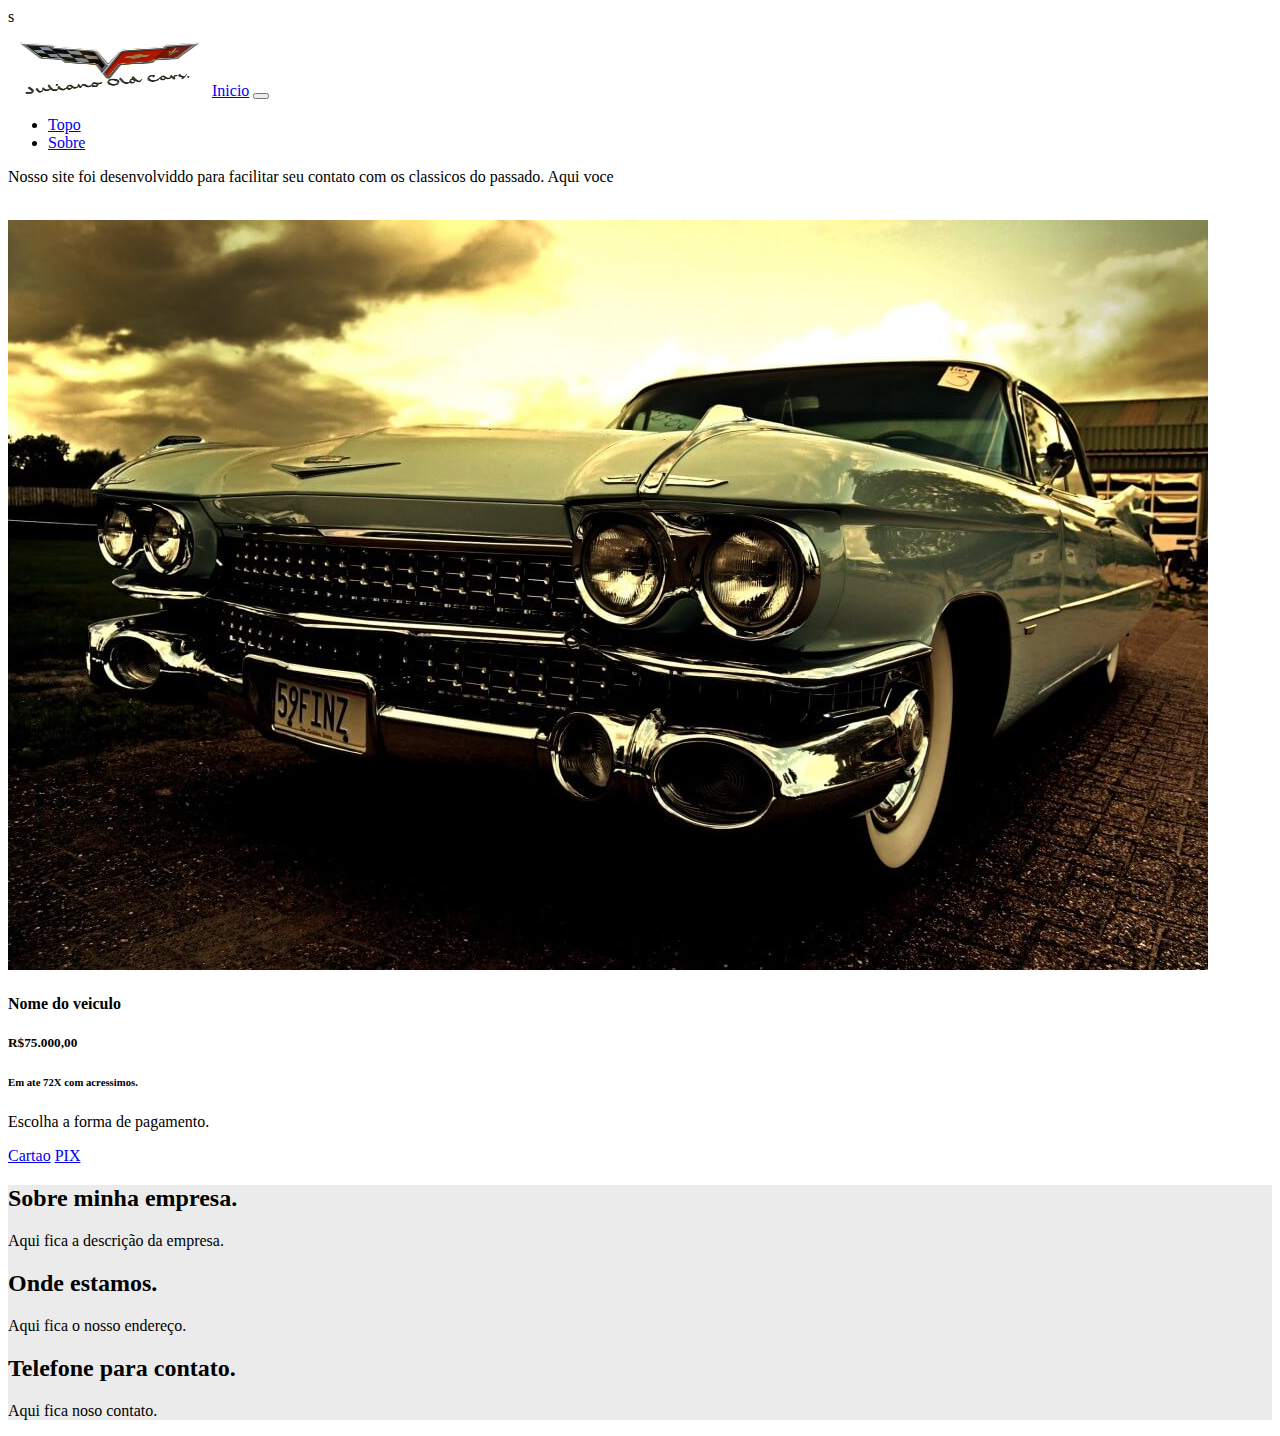
==== carro1/carro1.1.html @ fa261c27 "Nova aba" ====
<!DOCTYPE html>
<html lang="en">

<head>s
  <meta charset="UTF-8" />
  <meta http-equiv="X-UA-Compatible" content="IE=edge" />
  <meta name="viewport" content="width=device-width, initial-scale=1.0" />
  <title>Meu site de vendas.</title>
  <link href="https://cdn.jsdelivr.net/npm/bootstrap@5.1.3/dist/css/bootstrap.min.css" rel="stylesheet"
    integrity="sha384-1BmE4kWBq78iYhFldvKuhfTAU6auU8tT94WrHftjDbrCEXSU1oBoqyl2QvZ6jIW3" crossorigin="anonymous" />

  <script src="https://cdn.jsdelivr.net/npm/bootstrap@5.1.3/dist/js/bootstrap.bundle.min.js"
    integrity="sha384-ka7Sk0Gln4gmtz2MlQnikT1wXgYsOg+OMhuP+IlRH9sENBO0LRn5q+8nbTov4+1p"
    crossorigin="anonymous"></script>

  <link rel="stylesheet" type="text/css" media="screen" href="../pagina1/style.css" />
</head>

<body>
  <!--Cabeçalho-->
    <nav class="row navbar navbar-expand-lg navbar-light bg-light">
      <div class="container-fluid">
        <img id="logo" src="../img/logo2.png" alt="">
        <a class="navbar-brand" href="../pagina1/index.html">Inicio</a>
        <button class="navbar-toggler" type="button" data-bs-toggle="collapse" data-bs-target="#navbarSupportedContent" aria-controls="navbarSupportedContent" aria-expanded="false" aria-label="Toggle navigation">
          <span class="navbar-toggler-icon"></span>
        </button>
        <div class="collapse navbar-collapse" id="navbarSupportedContent">
          <ul class="navbar-nav me-auto mb-2 mb-lg-0" >
            <li class="nav-item">
              <a class="nav-link active" aria-current="page" href="#">Topo</a>
            </li>
            <li class="nav-item">
              <a class="nav-link" href="../Sobre/sobre.html">Sobre</a>
            </li>
  
          </ul>
        </div>
      </div>
    </nav>

  <!-- Forma de pagamentos-->
  <div class="shadow-lg p-3 mb-5 bg-body rounded container-fluid col-sm-11">
<p>
  Nosso site foi desenvolviddo para facilitar seu contato com os classicos do passado.
  Aqui voce 
</p>
  </div>
  <br>
  <div class="row container-fluid col-sm-12">
    <div class="container-fluid col-sm-4">
      <img src="../img/carr1.jpg" class="card-img-top" alt="...">

    </div>

    <div class="container-fluid col-sm-4">
      <div class="card-body">
        <h4>Nome do veiculo</h4>
        <h5 class="card-title">R$75.000,00</h5>
        <h6>Em ate 72X com acressimos.</h6>
        <p class="card-text">Escolha a forma de pagamento.</p>
        <a  href="../carro1/carro1.1.html" class="btn btn-primary">Cartao</a>
        <a  href="../carro1/carro1.1.html" class="btn btn-primary">PIX</a>
      </div>
    </div>
  </div>


  <footer id="footer" class=" row container-fluid" style="justify-content: center;">
    <div id="sobre" class="col-sm-4">
      <h2>
        Sobre minha empresa.</h2>
        <p>
          Aqui fica a descrição da empresa.
        </p>
    </div>
    <div id="sobre" class="col-sm-4">
      <h2>
        Onde estamos.
      </h2>
      <p>
        Aqui fica o nosso endereço.
      </p>
    </div>

    <div id="contato" class="col-sm-4">
      <h2>
        Telefone para contato.
      </h2>
      <p>
        Aqui fica noso contato.
      </p>
    </div>
  </footer>
</body>
---- pagina1/style.css ----
#car{
    background-color: #ebebeb;
    align-items: center center;
    height: 400px;
    width: auto;
}
#pagamento{
    background-color: #ebebeb;
 
    height: 100px;
}
#produtos{
    background-color: #ebebeb;


}
#img1{
align-items: center center;
height: 350px;
width: auto;
}
#logo{
    align-items: center center;
    height: 70px;
    width: 200px;  
}


#footer{
    height: auto;
    background-color: #EBEBEB;

}
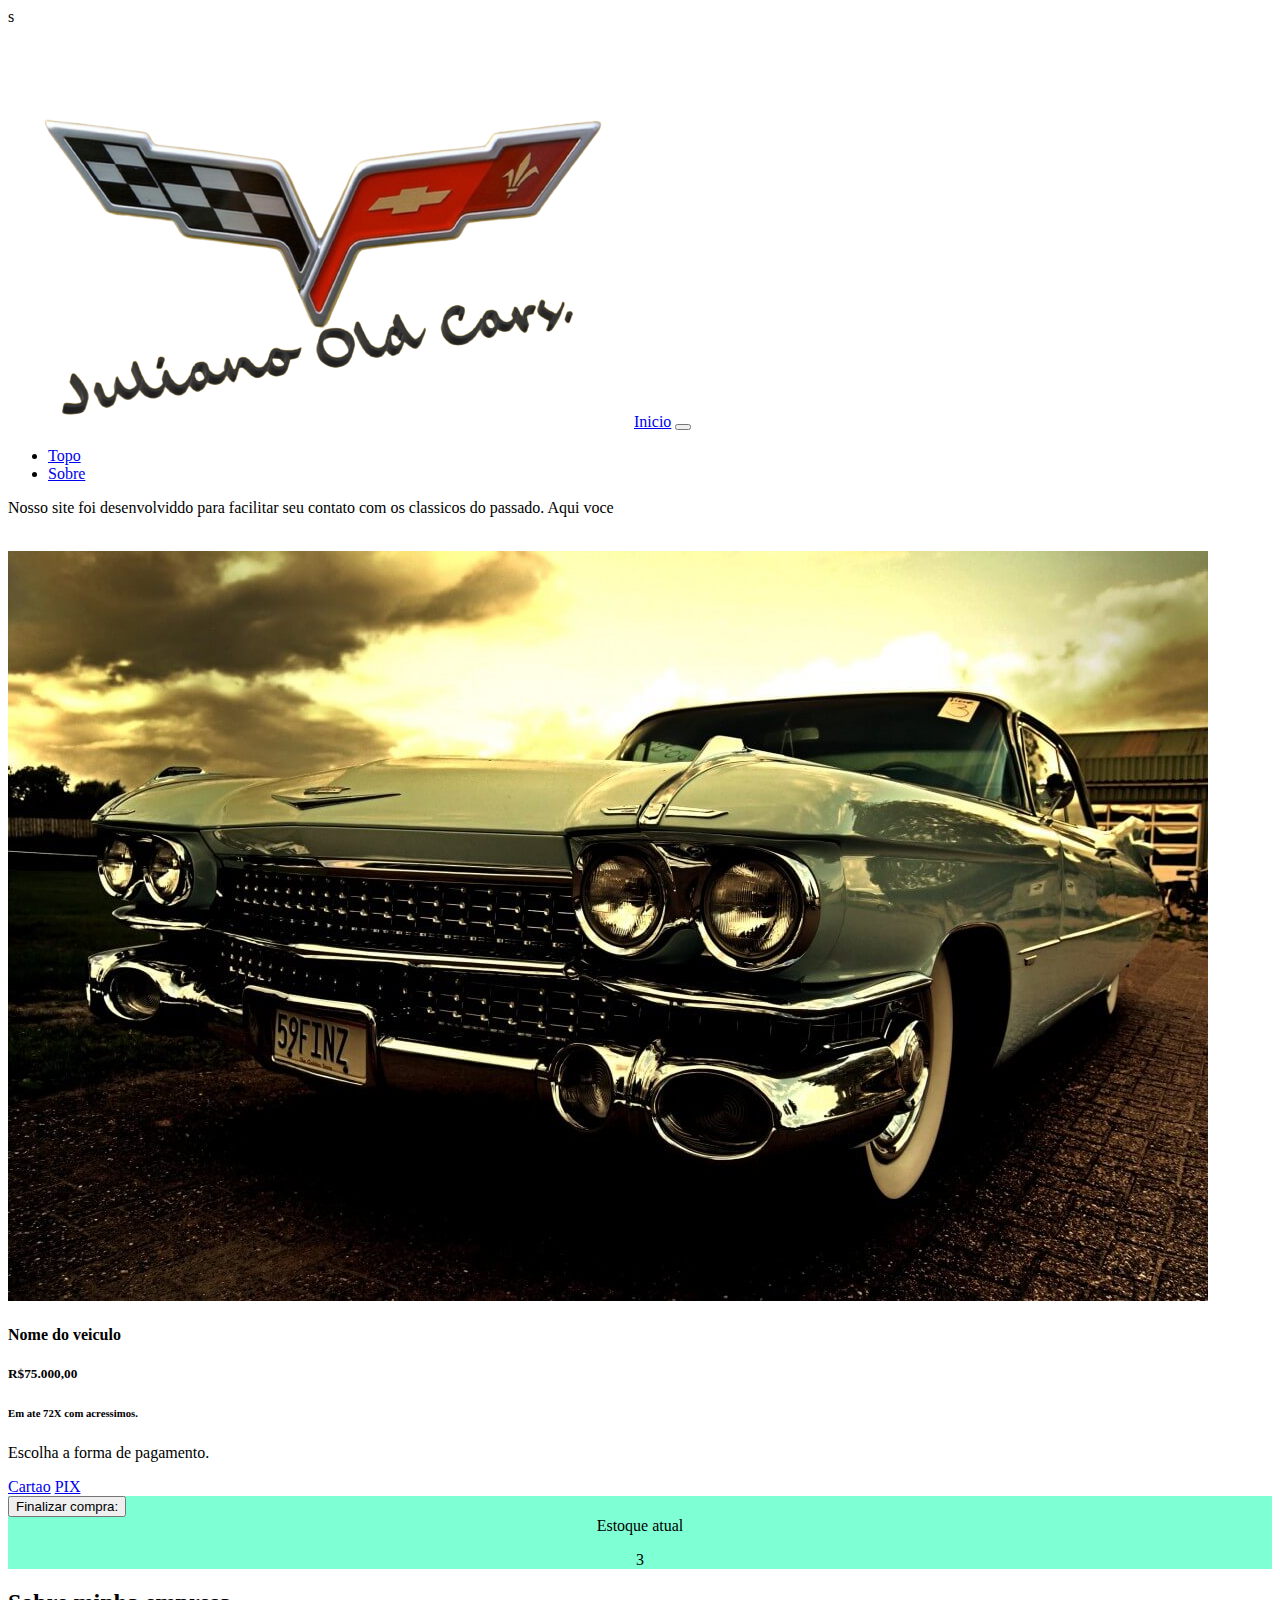
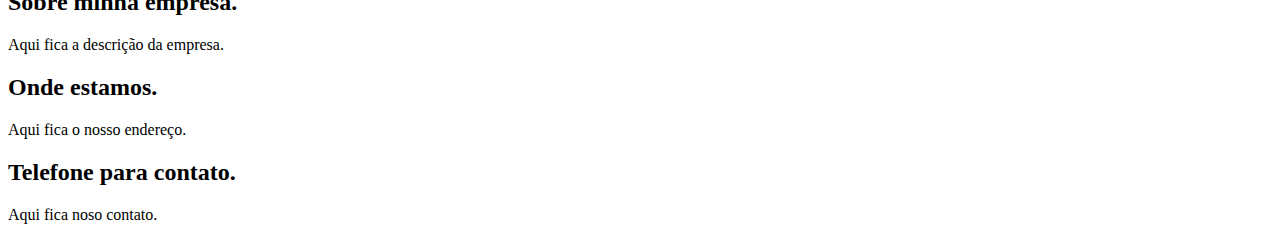
==== commit 54160645: "Funcao click aprovada" ====
--- a/carro1/carro1.1.html
+++ b/carro1/carro1.1.html
@@ -8,43 +8,42 @@
   <title>Meu site de vendas.</title>
   <link href="https://cdn.jsdelivr.net/npm/bootstrap@5.1.3/dist/css/bootstrap.min.css" rel="stylesheet"
     integrity="sha384-1BmE4kWBq78iYhFldvKuhfTAU6auU8tT94WrHftjDbrCEXSU1oBoqyl2QvZ6jIW3" crossorigin="anonymous" />
+    
+    <script src="../pagina1/index.js">  </script>
 
-  <script src="https://cdn.jsdelivr.net/npm/bootstrap@5.1.3/dist/js/bootstrap.bundle.min.js"
-    integrity="sha384-ka7Sk0Gln4gmtz2MlQnikT1wXgYsOg+OMhuP+IlRH9sENBO0LRn5q+8nbTov4+1p"
-    crossorigin="anonymous"></script>
 
-  <link rel="stylesheet" type="text/css" media="screen" href="../pagina1/style.css" />
 </head>
 
 <body>
   <!--Cabeçalho-->
-    <nav class="row navbar navbar-expand-lg navbar-light bg-light">
-      <div class="container-fluid">
-        <img id="logo" src="../img/logo2.png" alt="">
-        <a class="navbar-brand" href="../pagina1/index.html">Inicio</a>
-        <button class="navbar-toggler" type="button" data-bs-toggle="collapse" data-bs-target="#navbarSupportedContent" aria-controls="navbarSupportedContent" aria-expanded="false" aria-label="Toggle navigation">
-          <span class="navbar-toggler-icon"></span>
-        </button>
-        <div class="collapse navbar-collapse" id="navbarSupportedContent">
-          <ul class="navbar-nav me-auto mb-2 mb-lg-0" >
-            <li class="nav-item">
-              <a class="nav-link active" aria-current="page" href="#">Topo</a>
-            </li>
-            <li class="nav-item">
-              <a class="nav-link" href="../Sobre/sobre.html">Sobre</a>
-            </li>
-  
-          </ul>
-        </div>
+  <nav class="row navbar navbar-expand-lg navbar-light bg-light">
+    <div class="container-fluid">
+      <img id="logo" src="../img/logo2.png" alt="">
+      <a class="navbar-brand" href="../pagina1/index.html">Inicio</a>
+      <button class="navbar-toggler" type="button" data-bs-toggle="collapse" data-bs-target="#navbarSupportedContent"
+        aria-controls="navbarSupportedContent" aria-expanded="false" aria-label="Toggle navigation">
+        <span class="navbar-toggler-icon"></span>
+      </button>
+      <div class="collapse navbar-collapse" id="navbarSupportedContent">
+        <ul class="navbar-nav me-auto mb-2 mb-lg-0">
+          <li class="nav-item">
+            <a class="nav-link active" aria-current="page" href="#">Topo</a>
+          </li>
+          <li class="nav-item">
+            <a class="nav-link" href="../Sobre/sobre.html">Sobre</a>
+          </li>
+
+        </ul>
       </div>
-    </nav>
+    </div>
+  </nav>
 
   <!-- Forma de pagamentos-->
   <div class="shadow-lg p-3 mb-5 bg-body rounded container-fluid col-sm-11">
-<p>
-  Nosso site foi desenvolviddo para facilitar seu contato com os classicos do passado.
-  Aqui voce 
-</p>
+    <p>
+      Nosso site foi desenvolviddo para facilitar seu contato com os classicos do passado.
+      Aqui voce
+    </p>
   </div>
   <br>
   <div class="row container-fluid col-sm-12">
@@ -59,20 +58,24 @@
         <h5 class="card-title">R$75.000,00</h5>
         <h6>Em ate 72X com acressimos.</h6>
         <p class="card-text">Escolha a forma de pagamento.</p>
-        <a  href="../carro1/carro1.1.html" class="btn btn-primary">Cartao</a>
-        <a  href="../carro1/carro1.1.html" class="btn btn-primary">PIX</a>
+        <a href="../carro1/carro1.1.html" class="btn btn-primary">Cartao</a>
+        <a href="../carro1/carro1.1.html" class="btn btn-primary">PIX</a>
+
+        <div class="row col-sm-4" style="background-color: aquamarine;">
+          <button x class="btn btn-primary" onclick="incrementClick()">Finalizar compra:</button>
+          <center>Estoque atual<p id="vendeu">3</p></center>
+        </div>    
       </div>
     </div>
   </div>
-
 
   <footer id="footer" class=" row container-fluid" style="justify-content: center;">
     <div id="sobre" class="col-sm-4">
       <h2>
         Sobre minha empresa.</h2>
-        <p>
-          Aqui fica a descrição da empresa.
-        </p>
+      <p>
+        Aqui fica a descrição da empresa.
+      </p>
     </div>
     <div id="sobre" class="col-sm-4">
       <h2>
@@ -92,4 +95,19 @@
       </p>
     </div>
   </footer>
-</body>+
+</body>
+<!--
+  <script src="https://cdn.jsdelivr.net/npm/bootstrap@5.1.3/dist/js/bootstrap.bundle.min.js"
+  integrity="sha384-ka7Sk0Gln4gmtz2MlQnikT1wXgYsOg+OMhuP+IlRH9sENBO0LRn5q+8nbTov4+1p"
+  crossorigin="anonymous"></scrip>
+  CSS only
+  <link href="https://cdn.jsdelivr.net/npm/bootstrap@5.1.3/dist/css/bootstrap.min.css" rel="stylesheet" 
+
+  integrity="sha384-1BmE4kWBq78iYhFldvKuhfTAU6auU8tT94WrHftjDbrCEXSU1oBoqyl2QvZ6jIW3" crossorigin="anonymous">
+  JavaScript Bundle with Popper 
+
+    <link rel="stylesheet" type="text/js" media="screen" href="../pagina1/index.js" />
+    <link rel="stylesheet" type="text/css" media="screen" href="../pagina1/style.css" />
+
+-->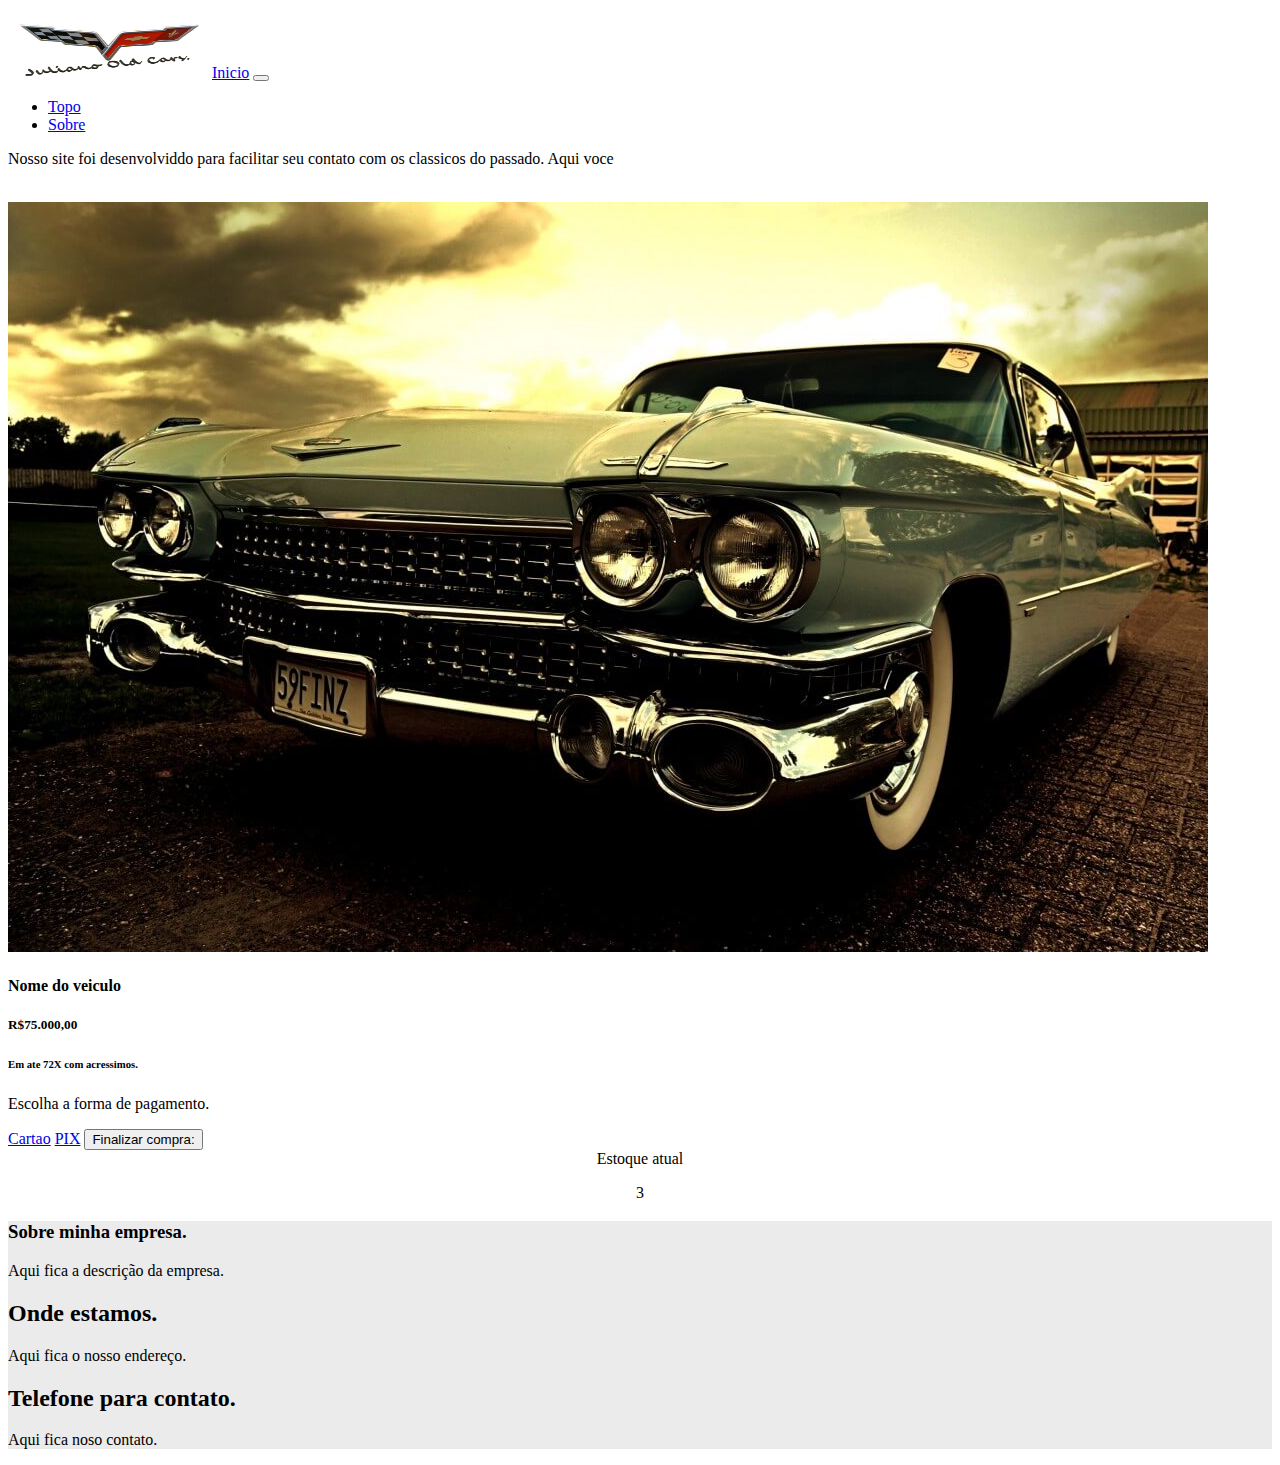
==== commit a0998135: "voltar" ====
--- a/carro1/carro1.1.html
+++ b/carro1/carro1.1.html
@@ -1,18 +1,20 @@
 <!DOCTYPE html>
 <html lang="en">
 
-<head>s
-  <meta charset="UTF-8" />
-  <meta http-equiv="X-UA-Compatible" content="IE=edge" />
-  <meta name="viewport" content="width=device-width, initial-scale=1.0" />
-  <title>Meu site de vendas.</title>
-  <link href="https://cdn.jsdelivr.net/npm/bootstrap@5.1.3/dist/css/bootstrap.min.css" rel="stylesheet"
-    integrity="sha384-1BmE4kWBq78iYhFldvKuhfTAU6auU8tT94WrHftjDbrCEXSU1oBoqyl2QvZ6jIW3" crossorigin="anonymous" />
-    
-    <script src="../pagina1/index.js">  </script>
-
-
-</head>
+  <head>
+    <meta charset="UTF-8" />
+    <meta http-equiv="X-UA-Compatible" content="IE=edge" />
+    <meta name="viewport" content="width=device-width, initial-scale=1.0" />
+    <title>Meu site de vendas.</title>
+    <link href="https://cdn.jsdelivr.net/npm/bootstrap@5.1.3/dist/css/bootstrap.min.css" rel="stylesheet"
+      integrity="sha384-1BmE4kWBq78iYhFldvKuhfTAU6auU8tT94WrHftjDbrCEXSU1oBoqyl2QvZ6jIW3" crossorigin="anonymous" />
+      
+      <script src="https://cdn.jsdelivr.net/npm/bootstrap@5.1.3/dist/js/bootstrap.bundle.min.js"
+      integrity="sha384-ka7Sk0Gln4gmtz2MlQnikT1wXgYsOg+OMhuP+IlRH9sENBO0LRn5q+8nbTov4+1p"
+      crossorigin="anonymous"></script>
+      <link rel="stylesheet" type="text/js" media="screen" href="../pagina1/index.js" />
+      <link rel="stylesheet" type="text/css" media="screen" href="../pagina1/style.css" />
+  </head>
 
 <body>
   <!--Cabeçalho-->
@@ -46,33 +48,30 @@
     </p>
   </div>
   <br>
-  <div class="row container-fluid col-sm-12">
-    <div class="container-fluid col-sm-4">
+  <div class=" row container-fluid col-sm-10">
+    <div class="container-fluid col-sm-6 ">
       <img src="../img/carr1.jpg" class="card-img-top" alt="...">
-
     </div>
-
-    <div class="container-fluid col-sm-4">
-      <div class="card-body">
+    <div class="container-fluid col-sm-10">
+      <div class="container-fluid col-sm-5">
         <h4>Nome do veiculo</h4>
         <h5 class="card-title">R$75.000,00</h5>
         <h6>Em ate 72X com acressimos.</h6>
         <p class="card-text">Escolha a forma de pagamento.</p>
         <a href="../carro1/carro1.1.html" class="btn btn-primary">Cartao</a>
         <a href="../carro1/carro1.1.html" class="btn btn-primary">PIX</a>
-
-        <div class="row col-sm-4" style="background-color: aquamarine;">
-          <button x class="btn btn-primary" onclick="incrementClick()">Finalizar compra:</button>
-          <center>Estoque atual<p id="vendeu">3</p></center>
-        </div>    
+        <button x class="btn btn-primary" onclick="incrementClick()">Finalizar compra:</button>
+        <center>Estoque atual<p id="vendeu">3</p>
+        </center>
       </div>
     </div>
   </div>
 
   <footer id="footer" class=" row container-fluid" style="justify-content: center;">
     <div id="sobre" class="col-sm-4">
-      <h2>
-        Sobre minha empresa.</h2>
+      <h3>
+        Sobre minha empresa.
+      </h3>
       <p>
         Aqui fica a descrição da empresa.
       </p>
@@ -95,19 +94,4 @@
       </p>
     </div>
   </footer>
-
-</body>
-<!--
-  <script src="https://cdn.jsdelivr.net/npm/bootstrap@5.1.3/dist/js/bootstrap.bundle.min.js"
-  integrity="sha384-ka7Sk0Gln4gmtz2MlQnikT1wXgYsOg+OMhuP+IlRH9sENBO0LRn5q+8nbTov4+1p"
-  crossorigin="anonymous"></scrip>
-  CSS only
-  <link href="https://cdn.jsdelivr.net/npm/bootstrap@5.1.3/dist/css/bootstrap.min.css" rel="stylesheet" 
-
-  integrity="sha384-1BmE4kWBq78iYhFldvKuhfTAU6auU8tT94WrHftjDbrCEXSU1oBoqyl2QvZ6jIW3" crossorigin="anonymous">
-  JavaScript Bundle with Popper 
-
-    <link rel="stylesheet" type="text/js" media="screen" href="../pagina1/index.js" />
-    <link rel="stylesheet" type="text/css" media="screen" href="../pagina1/style.css" />
-
--->+</body>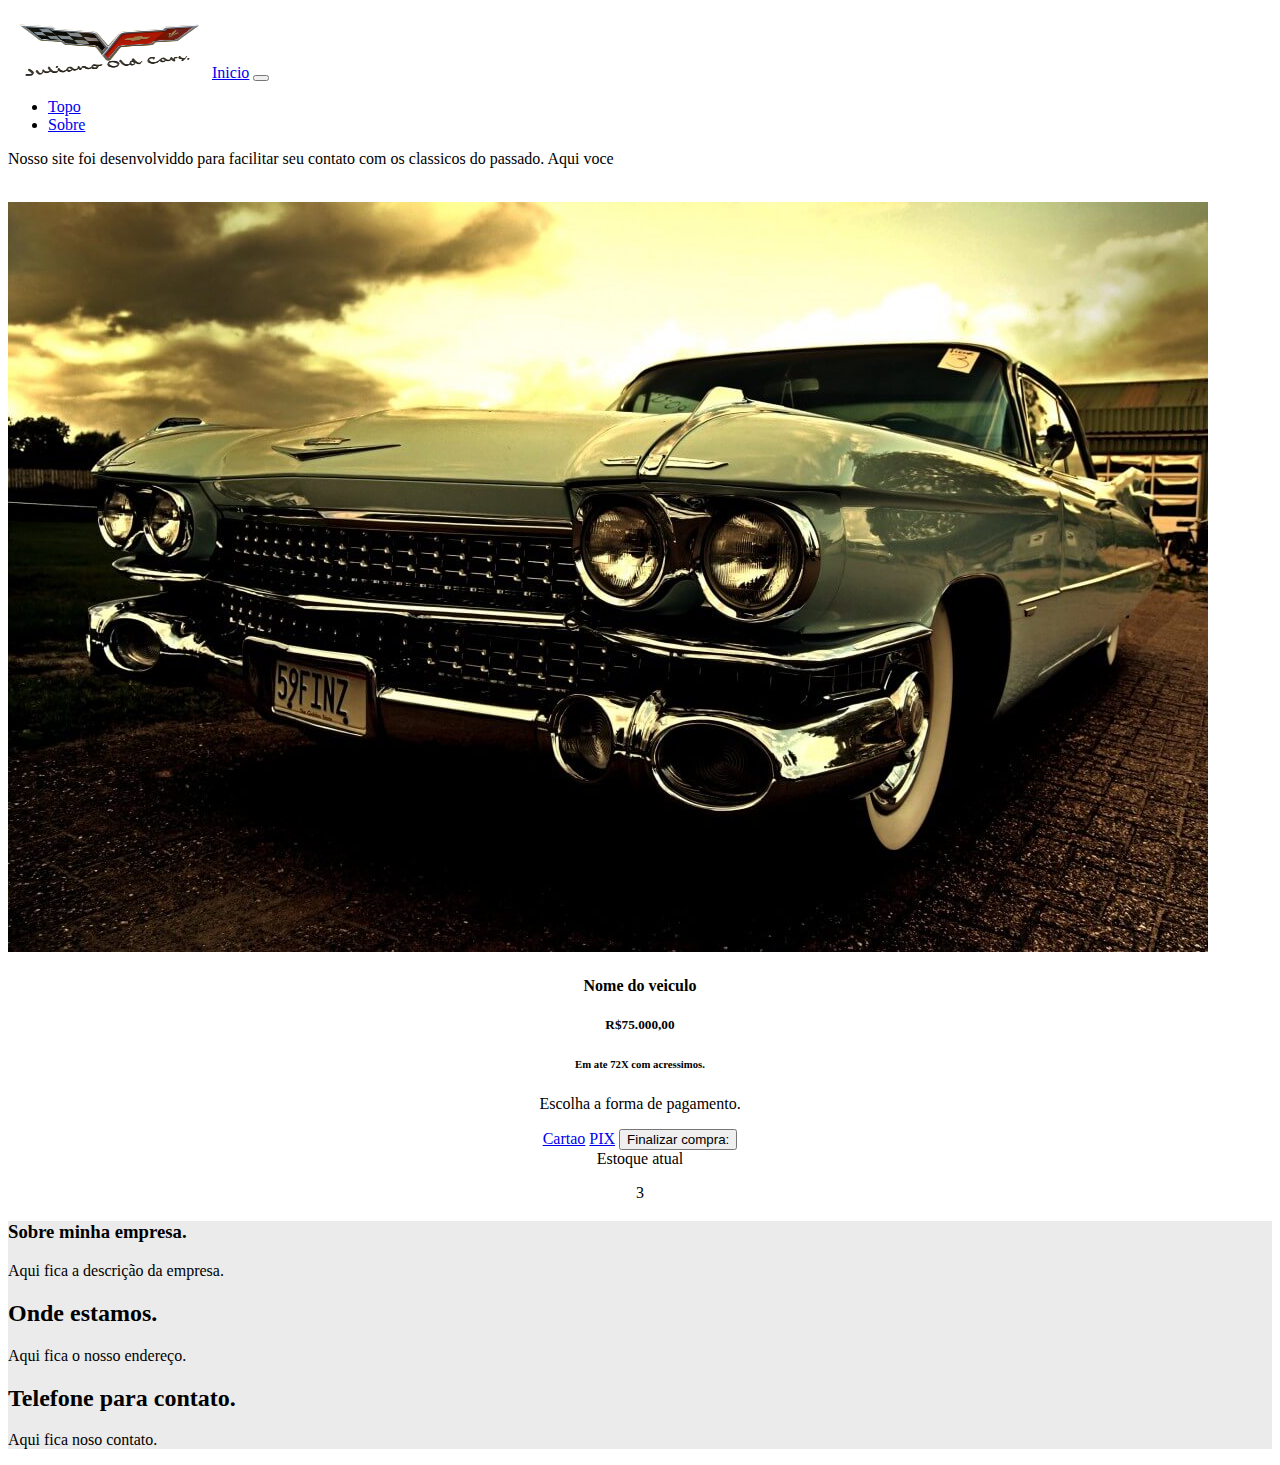
==== commit 1d1fe6ff: "Atualiza funcao JS" ====
--- a/carro1/carro1.1.html
+++ b/carro1/carro1.1.html
@@ -1,20 +1,20 @@
 <!DOCTYPE html>
 <html lang="en">
 
-  <head>
-    <meta charset="UTF-8" />
-    <meta http-equiv="X-UA-Compatible" content="IE=edge" />
-    <meta name="viewport" content="width=device-width, initial-scale=1.0" />
-    <title>Meu site de vendas.</title>
-    <link href="https://cdn.jsdelivr.net/npm/bootstrap@5.1.3/dist/css/bootstrap.min.css" rel="stylesheet"
-      integrity="sha384-1BmE4kWBq78iYhFldvKuhfTAU6auU8tT94WrHftjDbrCEXSU1oBoqyl2QvZ6jIW3" crossorigin="anonymous" />
-      
-      <script src="https://cdn.jsdelivr.net/npm/bootstrap@5.1.3/dist/js/bootstrap.bundle.min.js"
-      integrity="sha384-ka7Sk0Gln4gmtz2MlQnikT1wXgYsOg+OMhuP+IlRH9sENBO0LRn5q+8nbTov4+1p"
-      crossorigin="anonymous"></script>
-      <link rel="stylesheet" type="text/js" media="screen" href="../pagina1/index.js" />
-      <link rel="stylesheet" type="text/css" media="screen" href="../pagina1/style.css" />
-  </head>
+<head>
+  <meta charset="UTF-8" />
+  <meta http-equiv="X-UA-Compatible" content="IE=edge" />
+  <meta name="viewport" content="width=device-width, initial-scale=1.0" />
+  <title>Meu site de vendas.</title>
+  <link href="https://cdn.jsdelivr.net/npm/bootstrap@5.1.3/dist/css/bootstrap.min.css" rel="stylesheet"
+    integrity="sha384-1BmE4kWBq78iYhFldvKuhfTAU6auU8tT94WrHftjDbrCEXSU1oBoqyl2QvZ6jIW3" crossorigin="anonymous" />
+
+  <script src="https://cdn.jsdelivr.net/npm/bootstrap@5.1.3/dist/js/bootstrap.bundle.min.js"
+    integrity="sha384-ka7Sk0Gln4gmtz2MlQnikT1wXgYsOg+OMhuP+IlRH9sENBO0LRn5q+8nbTov4+1p"
+    crossorigin="anonymous"></script>
+  <link rel="stylesheet" type="text/js" media="screen" href="../pagina1/index.js" />
+  <link rel="stylesheet" type="text/css" media="screen" href="../pagina1/style.css" />
+</head>
 
 <body>
   <!--Cabeçalho-->
@@ -48,26 +48,30 @@
     </p>
   </div>
   <br>
-  <div class=" row container-fluid col-sm-10">
-    <div class="container-fluid col-sm-6 ">
+  <div class=" row container-fluid col-sm-12">
+    <div class="container-fluid col-sm-6">
       <img src="../img/carr1.jpg" class="card-img-top" alt="...">
     </div>
-    <div class="container-fluid col-sm-10">
-      <div class="container-fluid col-sm-5">
-        <h4>Nome do veiculo</h4>
-        <h5 class="card-title">R$75.000,00</h5>
-        <h6>Em ate 72X com acressimos.</h6>
-        <p class="card-text">Escolha a forma de pagamento.</p>
-        <a href="../carro1/carro1.1.html" class="btn btn-primary">Cartao</a>
-        <a href="../carro1/carro1.1.html" class="btn btn-primary">PIX</a>
-        <button x class="btn btn-primary" onclick="incrementClick()">Finalizar compra:</button>
-        <center>Estoque atual<p id="vendeu">3</p>
+    <div class="container-fluid col-sm-6">
+      <div class="col-sm-12">
+        <center>
+          <h4>Nome do veiculo</h4>
+          <h5 class="card-title">R$75.000,00</h5>
+          <h6>Em ate 72X com acressimos.</h6>
+          <p class="card-text">Escolha a forma de pagamento.</p>
+          <a href="../carro1/carro1.1.html" class="btn btn-primary">Cartao</a>
+          <a href="../carro1/carro1.1.html" class="btn btn-primary">PIX</a>
+          <button class="btn btn-primary" onclick="incrementClick()">Finalizar compra:</button>
+          <div>
+            Estoque atual<p id="vendeu">3</p>
+          </div>
+
         </center>
       </div>
     </div>
   </div>
-
-  <footer id="footer" class=" row container-fluid" style="justify-content: center;">
+  <script src="../pagina1/index.js"></script>
+  <footer id="footer" class=" row container-fluid">
     <div id="sobre" class="col-sm-4">
       <h3>
         Sobre minha empresa.
